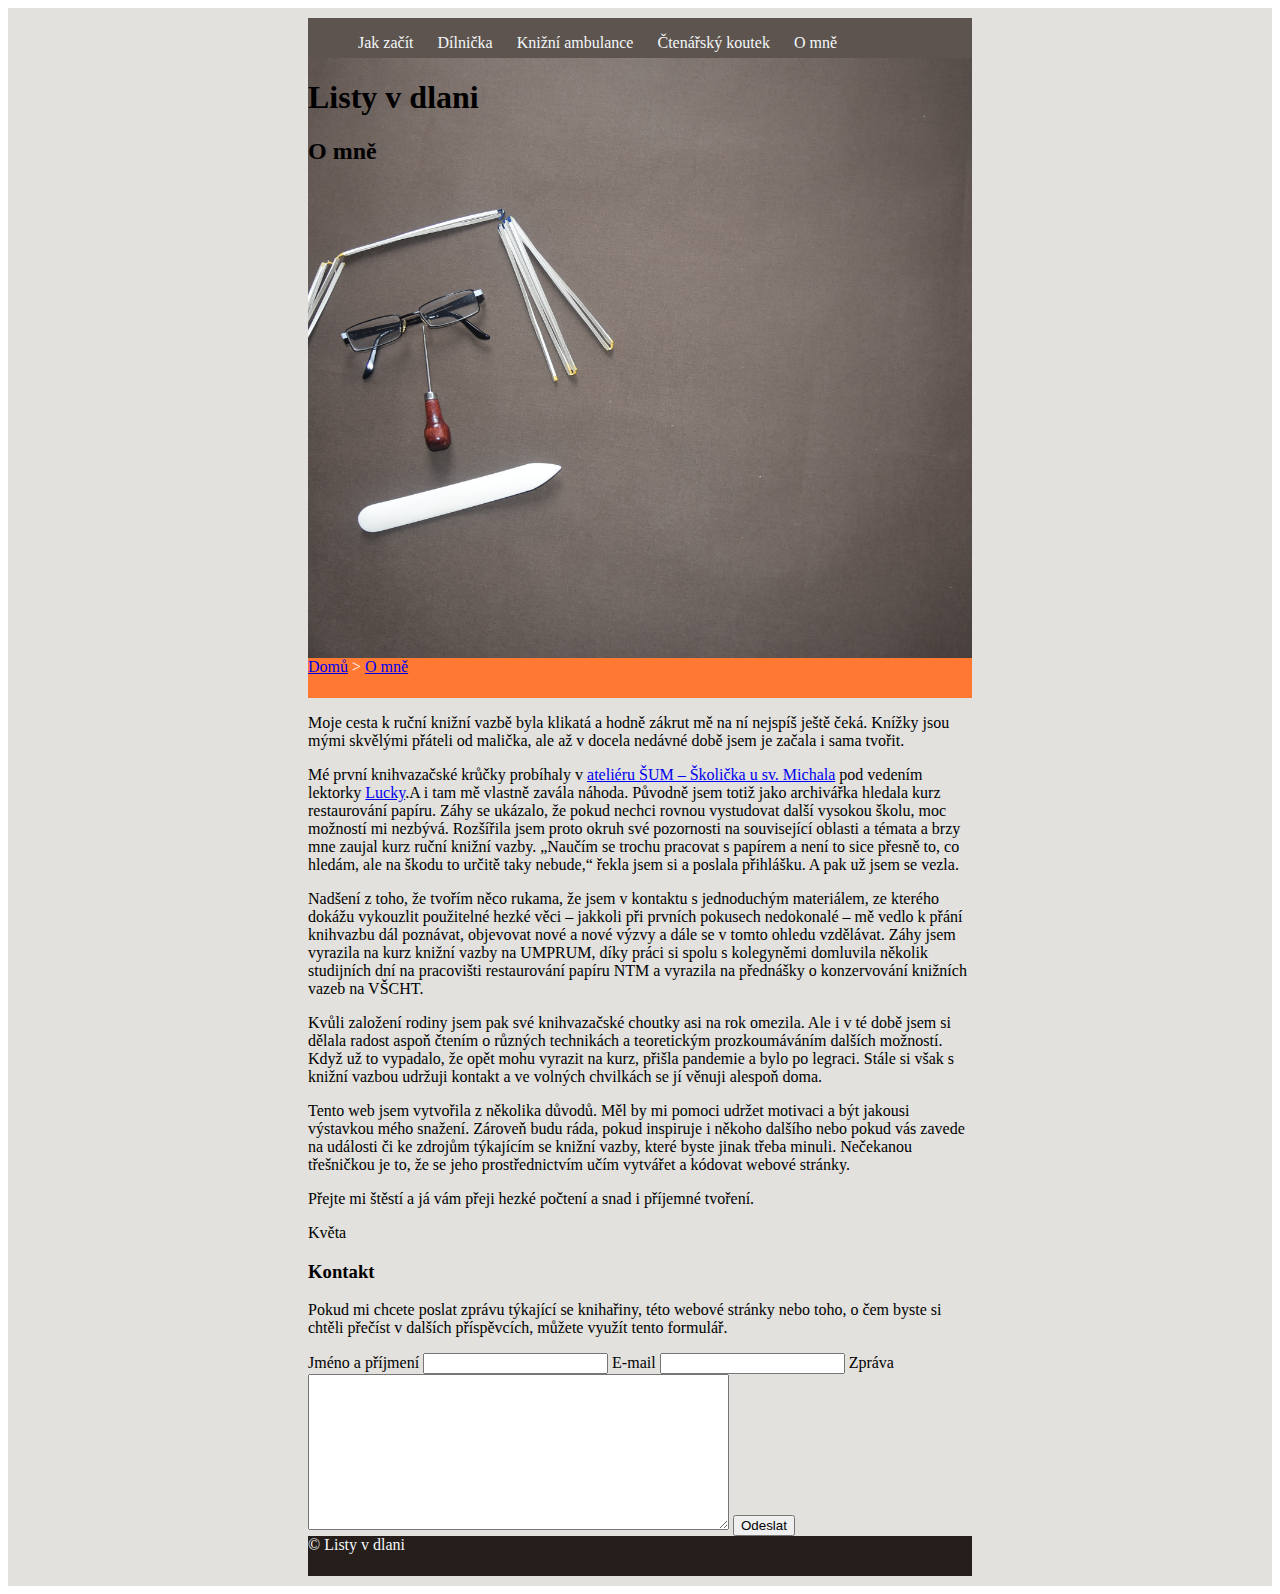
==== o-mne.html @ 127711d6 "První pokusy" ====
<!DOCTYPE html>
<html lang="en">
  <head>
    <meta charset="UTF-8" />
    <meta http-equiv="X-UA-Compatible" content="IE=edge" />
    <meta name="viewport" content="width=device-width, initial-scale=1.0" />
    <link rel="stylesheet" href="style.css" />
    <title>Listy v dlani</title>
  </head>
  <body>
    <div class="website">
      <header>
        <h1>Listy v dlani</h1>
        <h2>O mně</h2>
      </header>

      <main>
        <p>
          Moje cesta k ruční knižní vazbě byla klikatá a hodně zákrut mě na ní
          nejspíš ještě čeká. Knížky jsou mými skvělými přáteli od malička, ale
          až v docela nedávné době jsem je začala i sama tvořit.
        </p>
        <p>
          Mé první knihvazačské krůčky probíhaly v
          <a href="https://www.kurzyuzuzy.cz/"
            >ateliéru ŠUM – Školička u sv. Michala</a
          >
          pod vedením lektorky <a href="http://lucieberanova.cz/">Lucky</a>.A i
          tam mě vlastně zavála náhoda. Původně jsem totiž jako archivářka
          hledala kurz restaurování papíru. Záhy se ukázalo, že pokud nechci
          rovnou vystudovat další vysokou školu, moc možností mi nezbývá.
          Rozšířila jsem proto okruh své pozornosti na související oblasti a
          témata a brzy mne zaujal kurz ruční knižní vazby. „Naučím se trochu
          pracovat s papírem a není to sice přesně to, co hledám, ale na škodu
          to určitě taky nebude,“ řekla jsem si a poslala přihlášku. A pak už
          jsem se vezla.
        </p>
        <p>
          Nadšení z toho, že tvořím něco rukama, že jsem v kontaktu s
          jednoduchým materiálem, ze kterého dokážu vykouzlit použitelné hezké
          věci – jakkoli při prvních pokusech nedokonalé – mě vedlo k přání
          knihvazbu dál poznávat, objevovat nové a nové výzvy a dále se v tomto
          ohledu vzdělávat. Záhy jsem vyrazila na kurz knižní vazby na UMPRUM,
          díky práci si spolu s kolegyněmi domluvila několik studijních dní na
          pracovišti restaurování papíru NTM a vyrazila na přednášky o
          konzervování knižních vazeb na VŠCHT.
        </p>
        <p>
          Kvůli založení rodiny jsem pak své knihvazačské choutky asi na rok
          omezila. Ale i v té době jsem si dělala radost aspoň čtením o různých
          technikách a teoretickým prozkoumáváním dalších možností. Když už to
          vypadalo, že opět mohu vyrazit na kurz, přišla pandemie a bylo po
          legraci. Stále si však s knižní vazbou udržuji kontakt a ve volných
          chvilkách se jí věnuji alespoň doma.
        </p>
        <p>
          Tento web jsem vytvořila z několika důvodů. Měl by mi pomoci udržet
          motivaci a být jakousi výstavkou mého snažení. Zároveň budu ráda,
          pokud inspiruje i někoho dalšího nebo pokud vás zavede na události či
          ke zdrojům týkajícím se knižní vazby, které byste jinak třeba minuli.
          Nečekanou třešničkou je to, že se jeho prostřednictvím učím vytvářet a
          kódovat webové stránky.
        </p>
        <p>
          Přejte mi štěstí a já vám přeji hezké počtení a snad i příjemné
          tvoření.
        </p>
        <p>Květa</p>
        <h3>Kontakt</h3>
        <p>
          Pokud mi chcete poslat zprávu týkající se knihařiny, této webové
          stránky nebo toho, o čem byste si chtěli přečíst v dalších
          příspěvcích, můžete využít tento formulář.
        </p>
        <form action="" method="post">
          <!--pozor, musím doplnit adresu pro zpracování na serveru - a to si nejdřív zřídit-->
          <label for="name">Jméno a příjmení</label>
          <input id="name" type="text" />
          <label for="e-mail">E-mail</label>
          <input type="e-mail" />
          <label for="message">Zpráva</label>
          <textarea name="Zpráva" id="message" cols="50" rows="10"></textarea>
          <button type="submit">Odeslat</button>
        </form>
      </main>

      <footer>© Listy v dlani</footer>

      <nav class="menu">
        <menu>
          <ul>
            <li>Jak začít</li>
            <li>Dílnička</li>
            <li>Knižní ambulance</li>
            <li>Čtenářský koutek</li>
            <li>O mně</li>
          </ul>
        </menu>
      </nav>

      <nav class="breadcrumbs"><a href="#">Domů</a> <span> > </span> <a href="#">O mně</a></nav>
    </div>
  </body>
</html>
---- style.css ----
/*světle oranžová			
tmavě oranžová			#FF7933
tměvě hnědá			#5D544F
temně hnědá (písmo)		#261E1B


knihařská kost			#F4F8F9
šídlo (červeno-hnědá)		#772A24
*/

.body {
    background-color: #FFC53D;
    color: #261E1B;
}

ul {
    list-style: none;
    padding: 0;
    display: inline;
}

li {
    display: inline;
    margin: 10px;
}

.website {
    margin: 0;
    padding: 10px 300px;
    display: grid;
    grid-template-rows: 40px 600px 40px auto 40px;
    background-color: #E2E1DD;
}

.menu {
    grid-row: 1 / 2;
    background-color: #5D544F;
    color: #F4F8F9;
}

header {
    grid-row: 2 / 3;
    background-image: url(images/o-mne.JPG);
    background-position: center;
    background-size: cover;
    background-repeat: no-repeat;
}

.breadcrumbs {
    grid-row: 3 / 4;
    background-color: #FF7933;
    color: #F4F8F9;
}

main {
    grid-row: 4 / 5;
}

footer {
    grid-row: -2 / -1;
    background-color: #261E1B;
    color: #F4F8F9;
}
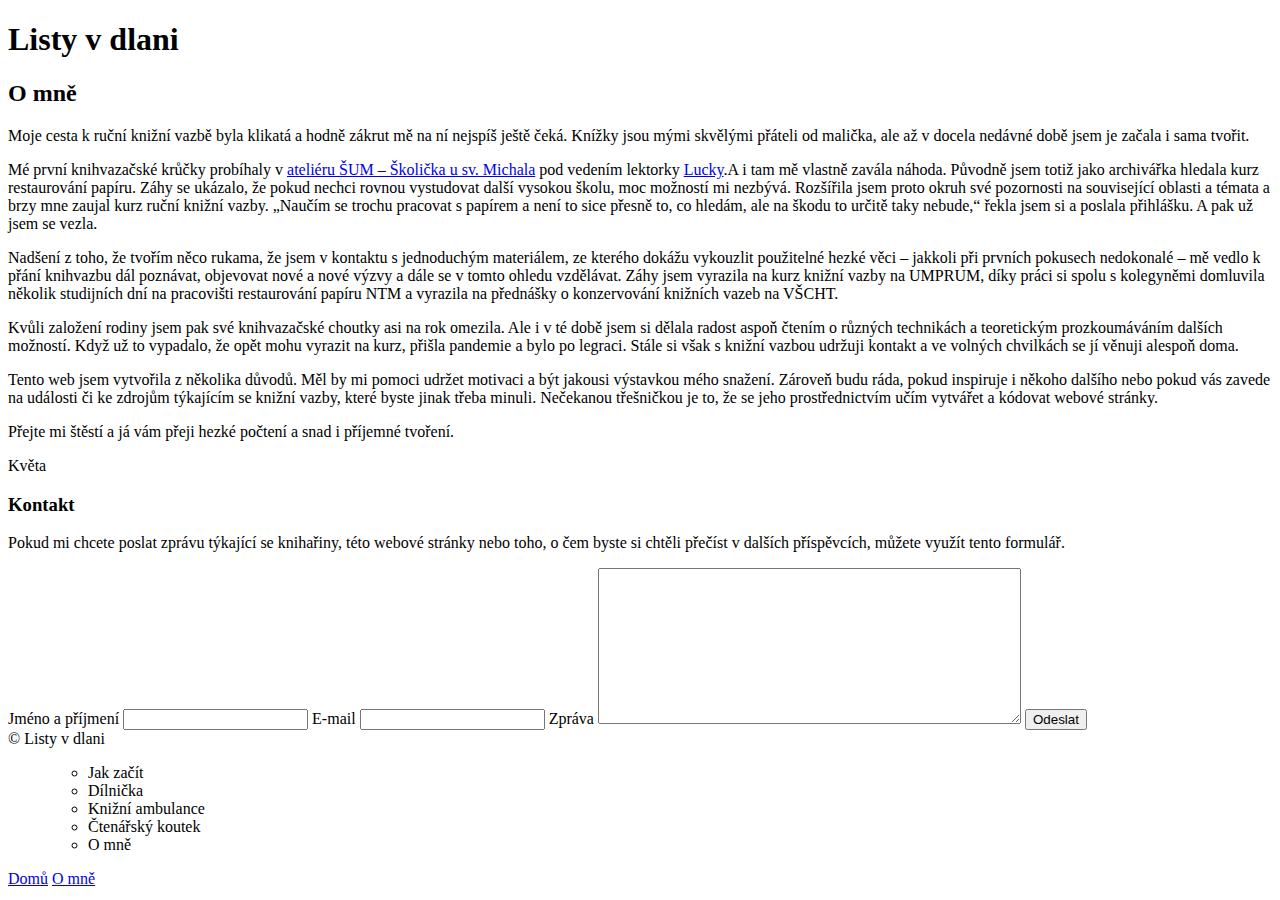
==== commit a0cd4de1: "První pokus" ====
--- a/o-mne.html
+++ b/o-mne.html
@@ -98,7 +98,7 @@
         </menu>
       </nav>
 
-      <nav class="breadcrumbs"><a href="#">Domů</a> <span> > </span> <a href="#">O mně</a></nav>
+      <nav class="breadcrumbs"><a href="#">Domů</a> <span> </span> <a href="#">O mně</a></nav>
     </div>
   </body>
 </html>
